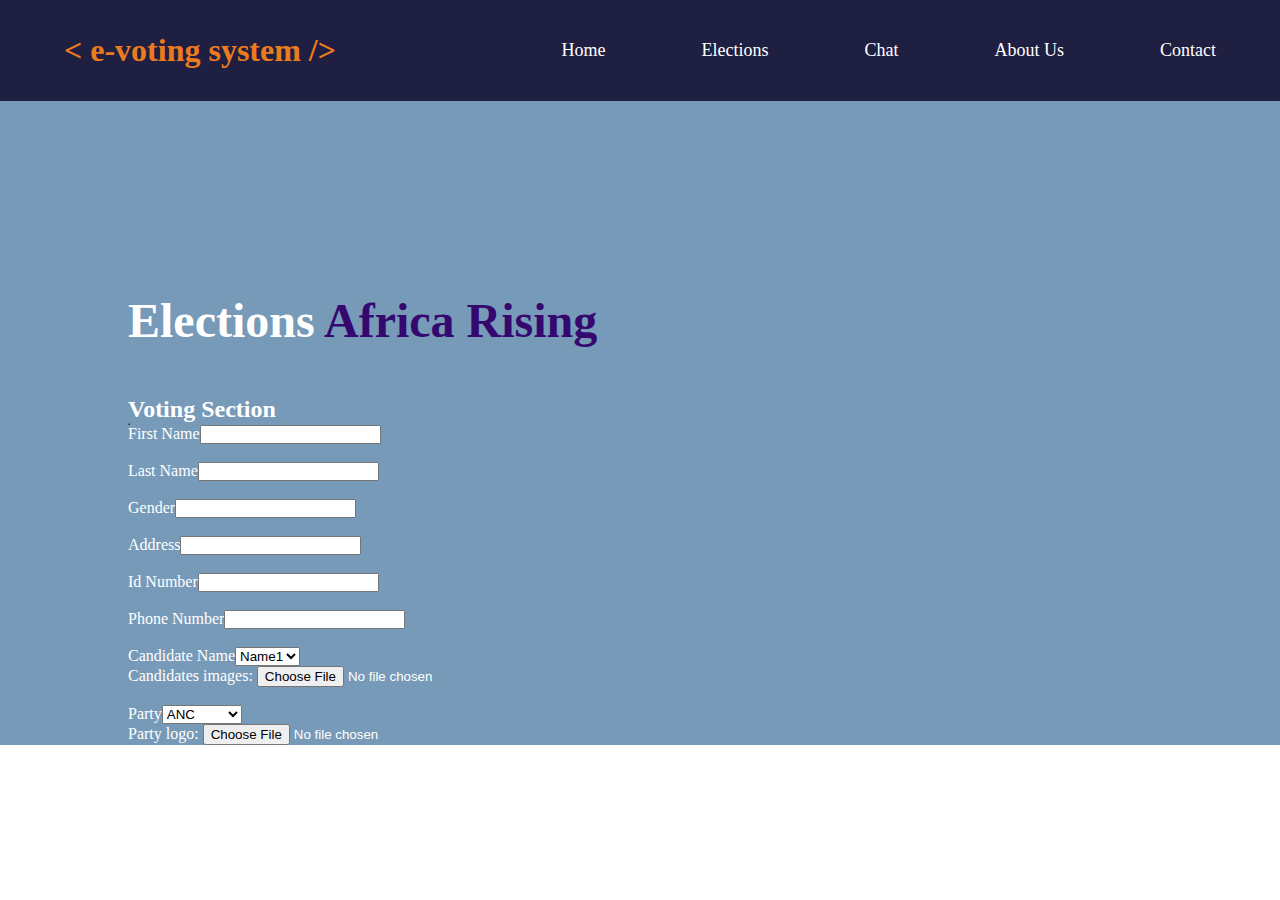
==== index.html @ f374cfd7 "first commit" ====
<!DOCTYPE html>
<html lang="en">

<head>
    <meta charset="viewport" content="width=device-width, intitial-scale=1.0">
    <title>E-votind System</title>
    <link rel="stylesheet" href="style.css">
</head> 
<body>
    <nav class="nav-bar">
        <h1>< e-voting system /></h1>
        <div class="nav-links">
            <a href="">Home</a>
            <a href="">Elections</a>
            <a href="">Chat</a>
            <a href="">About Us</a>
            <a href="">Contact</a>
        </div>    
    </nav>
    <section class="hero">
        <div class="home-desc">
            <div class="home-content ">
                <h1>Elections<span class="name-styles"> Africa Rising</h1>
 </body>
<body>   
 <h2>Voting Section</h2>
 <h3></h3>
 <table border="1"></table>
 <body>
  <link rel="stylesheet" type="text/css" href="voting.css">

 <div>
    <td>First Name</td><td><input type="text"><br><br>
    </div>
  <div>
    <td>Last Name</td><td><input type="text"><br><br>
    </div>
    <div>
    <td>Gender</td><td><input type="text"><br><br>
    </div>
  <div>
    <td>Address</td><td><input type="text"><br><br>
    </div>
   <div>
    <td>Id Number</td><td><input type="number"><br><br>
    </div>
   <div>
    <td>Phone Number</td><td><input type="number"><br><br>
    </div>

<div>
    <td>Candidate Name</td><td><select>  
        <option>Name1</option>
        <option>Name2</option>
        <option>Name3</option>
        <option>Name4</option>
        <option>Name5</option>
        <option>Name6</option>
        <option>Name7</option>
        </select>
</div> 
Candidates images: <input type="file" name="image"><br><br>
<div>
    <td>Party</td><td><select>
        <option>ANC</option>
        <option>DA</option>
        <option>EFF</option>
        <option>IFP</option>
        <option>COPE</option>
        <option>ZANO PF</option>
        <option>CP</option>
        </select>
</div>
Party logo: <input type="file" name="file">
</body>

</body>   
</html>
---- style.css ----
*{
    margin: 0;
    padding: 0;
    box-sizing: border-box;   
    }
    .nav-bar{
        display: flex;
        justify-content: space-between;
        align-items: center;
        background-color:rgb(31, 31, 66);
        color: rgb(236, 123, 30);
        padding: 2rem 4rem;
    }
    .nav-links{
        display: flex;
        gap: 6rem;
    }
    .nav-links > a{
        text-decoration: none;
        color: white;
        font-size: 18px;
        cursor: pointer;
    }
    .hero {
        background-color: rgb(119, 154, 185);
        min-height: 70vh;
    }
    .home-desc {
        display: flex;
        justify-content: space-between;
        width: 80%;
        margin: auto;
        padding-top: 12rem;
        color:white;
    }
    .home-content {
        width: 50%;
    }
    .home-content > h1 {
        font-size: 3rem;
        margin-bottom: 3rem;
        width: 100%;
    }
    .name-styles {
        color: rgb(53, 8, 112);
    }
   
.container{
    width: 100%;
    height: 100vh;
    background-image:  linear-gradient(to right, #1c00f2, #453f96);
    display: flex;
    align-items: center;
    justify-content: center;
    color: #fff;
}
.chatbox{
    background: #1d61c2;
    width: 30;
    min-width: 150px;
    display: flex;
}
.col-1{
    flex: 1;
}
.col-2{
    flex-basis: 150px;
    background: #3874c9;
}
.msg-row{
    display: flex;
    align-items: center;
    margin: 30px;
}
msg-text{
    background: rgba(225,255,255,0.1);
    padding: 15px 30px;
    border-radius: 8px;
    flex-basis: 70%;
    font-weight: 150;
}
.msg-text h2{
    font-weight: 250;
    font-size: 22px;
    margin: 10px;  
}
.msg-img{
    width: 40px;
    border-radius: 50%;
    margin: 0 20px;
}
.msg-row2{
    justify-content: flex-end;    
}
.col-1{
    border: 0;
    outline: none;
    padding: 15px 30px;
    background: #3874c9;
    color: #fff;
    width: 100%;
    font-size: 16px;
    font-weight: 150;
}
::placeholder{
    color: #fff
}
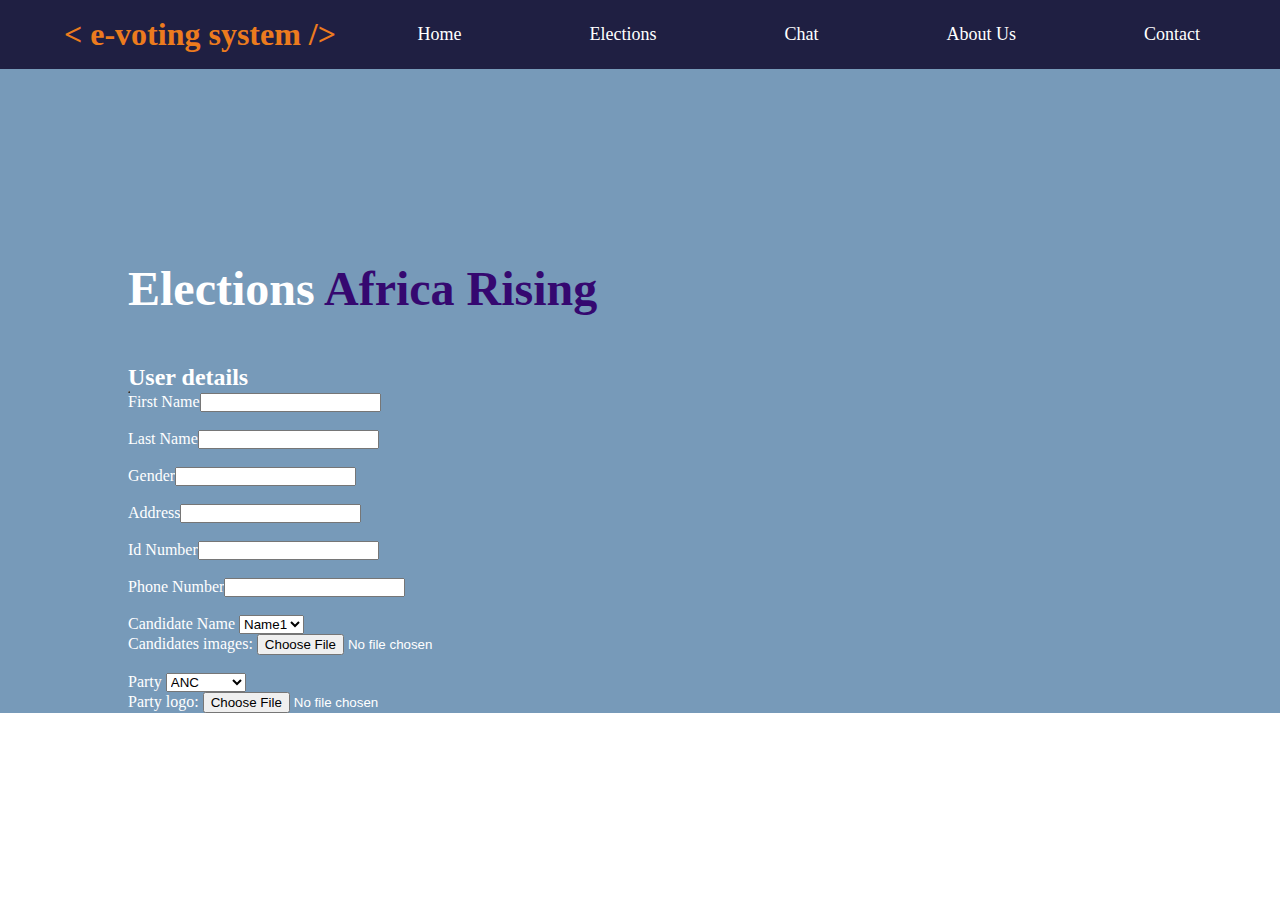
==== commit 5ef03ed3: "Add files via upload" ====
--- a/index.html
+++ b/index.html
@@ -1,78 +1,94 @@
-<!DOCTYPE html>
-<html lang="en">
-
-<head>
-    <meta charset="viewport" content="width=device-width, intitial-scale=1.0">
-    <title>E-votind System</title>
-    <link rel="stylesheet" href="style.css">
-</head> 
-<body>
-    <nav class="nav-bar">
-        <h1>< e-voting system /></h1>
-        <div class="nav-links">
-            <a href="">Home</a>
-            <a href="">Elections</a>
-            <a href="">Chat</a>
-            <a href="">About Us</a>
-            <a href="">Contact</a>
-        </div>    
-    </nav>
-    <section class="hero">
-        <div class="home-desc">
-            <div class="home-content ">
-                <h1>Elections<span class="name-styles"> Africa Rising</h1>
- </body>
-<body>   
- <h2>Voting Section</h2>
- <h3></h3>
- <table border="1"></table>
- <body>
-  <link rel="stylesheet" type="text/css" href="voting.css">
-
- <div>
-    <td>First Name</td><td><input type="text"><br><br>
-    </div>
-  <div>
-    <td>Last Name</td><td><input type="text"><br><br>
-    </div>
-    <div>
-    <td>Gender</td><td><input type="text"><br><br>
-    </div>
-  <div>
-    <td>Address</td><td><input type="text"><br><br>
-    </div>
-   <div>
-    <td>Id Number</td><td><input type="number"><br><br>
-    </div>
-   <div>
-    <td>Phone Number</td><td><input type="number"><br><br>
-    </div>
-
-<div>
-    <td>Candidate Name</td><td><select>  
-        <option>Name1</option>
-        <option>Name2</option>
-        <option>Name3</option>
-        <option>Name4</option>
-        <option>Name5</option>
-        <option>Name6</option>
-        <option>Name7</option>
-        </select>
-</div> 
-Candidates images: <input type="file" name="image"><br><br>
-<div>
-    <td>Party</td><td><select>
-        <option>ANC</option>
-        <option>DA</option>
-        <option>EFF</option>
-        <option>IFP</option>
-        <option>COPE</option>
-        <option>ZANO PF</option>
-        <option>CP</option>
-        </select>
-</div>
-Party logo: <input type="file" name="file">
-</body>
-
-</body>   
-</html>+<!DOCTYPE html>
+<html lang="en">
+
+<head>
+    <meta charset="viewport" content="width=device-width, intitial-scale=1.0">
+    <title>E-votind System</title>
+    <link rel="stylesheet" href="style.css">
+    <script src="script.js"></script>
+
+    
+</head> 
+<body>
+    <nav class="nav-bar">
+        <h1>< e-voting system /></h1>
+        <div class="nav-links">
+            <a href="">Home</a>
+            <a href="">Elections</a>
+            <a href="">Chat</a>
+            <a href="">About Us</a>
+            <a href="">Contact</a>
+        </div>    
+    </nav>
+    <section class="hero">
+        <div class="home-desc">
+            <div class="home-content ">
+                <h1>Elections<span class="name-styles"> Africa Rising</h1>
+ </body>
+<body>   
+ <h2>User details</details></h2>
+ <h3></h3>
+ <table border="1"></table>
+ <body>
+  <link rel="stylesheet" type="text/css" href="style.css">
+
+ <div>
+    <td>First Name</td><td><input type="text"><br><br>
+    </div>
+  <div>
+    <td>Last Name</td><td><input type="text"><br><br>
+    </div>
+    <div>
+    <td>Gender</td><td><input type="text"><br><br>
+    </div>
+  <div>
+    <td>Address</td><td><input type="text"><br><br>
+    </div>
+   <div>
+    <td>Id Number</td><td><input type="number"><br><br>
+    </div>
+   <div>
+    <td>Phone Number</td><td><input type="number"><br><br>
+    </div>
+
+<div>
+    <td>Candidate Name</td>
+    <td>
+        <select id="candidate">
+        <option>Name1</option>
+        <option>Name2</option>
+        <option>Name3</option>
+        <option>Name4</option>
+        <option>Name5</option>
+        <option>Name6</option>
+        <option>Name7</option>
+
+    </select>
+   </td>                
+</div> 
+
+Candidates images: <input type="file" name="image"><br><br>
+<div>
+    <td>Party</td>
+        <td>
+        <select id="party">
+        <option>ANC</option>
+        <option>DA</option>
+        <option>EFF</option>
+        <option>IFP</option>
+        <option>COPE</option>
+        <option>ZANO PF</option>
+        <option>CP</option>
+
+        </select>
+     </td>   
+</div>
+
+Party logo: <input type="file" name="file">
+
+
+
+</body>   
+</html>
+
+
--- a/style.css
+++ b/style.css
@@ -1,111 +1,129 @@
-*{
-    margin: 0;
-    padding: 0;
-    box-sizing: border-box;   
-    }
-    .nav-bar{
-        display: flex;
-        justify-content: space-between;
-        align-items: center;
-        background-color:rgb(31, 31, 66);
-        color: rgb(236, 123, 30);
-        padding: 2rem 4rem;
-    }
-    .nav-links{
-        display: flex;
-        gap: 6rem;
-    }
-    .nav-links > a{
-        text-decoration: none;
-        color: white;
-        font-size: 18px;
-        cursor: pointer;
-    }
-    .hero {
-        background-color: rgb(119, 154, 185);
-        min-height: 70vh;
-    }
-    .home-desc {
-        display: flex;
-        justify-content: space-between;
-        width: 80%;
-        margin: auto;
-        padding-top: 12rem;
-        color:white;
-    }
-    .home-content {
-        width: 50%;
-    }
-    .home-content > h1 {
-        font-size: 3rem;
-        margin-bottom: 3rem;
-        width: 100%;
-    }
-    .name-styles {
-        color: rgb(53, 8, 112);
-    }
-   
-.container{
-    width: 100%;
-    height: 100vh;
-    background-image:  linear-gradient(to right, #1c00f2, #453f96);
-    display: flex;
-    align-items: center;
-    justify-content: center;
-    color: #fff;
-}
-.chatbox{
-    background: #1d61c2;
-    width: 30;
-    min-width: 150px;
-    display: flex;
-}
-.col-1{
-    flex: 1;
-}
-.col-2{
-    flex-basis: 150px;
-    background: #3874c9;
-}
-.msg-row{
-    display: flex;
-    align-items: center;
-    margin: 30px;
-}
-msg-text{
-    background: rgba(225,255,255,0.1);
-    padding: 15px 30px;
-    border-radius: 8px;
-    flex-basis: 70%;
-    font-weight: 150;
-}
-.msg-text h2{
-    font-weight: 250;
-    font-size: 22px;
-    margin: 10px;  
-}
-.msg-img{
-    width: 40px;
-    border-radius: 50%;
-    margin: 0 20px;
-}
-.msg-row2{
-    justify-content: flex-end;    
-}
-.col-1{
-    border: 0;
-    outline: none;
-    padding: 15px 30px;
-    background: #3874c9;
-    color: #fff;
-    width: 100%;
-    font-size: 16px;
-    font-weight: 150;
-}
-::placeholder{
-    color: #fff
-}
-  
-  
-
-
+*{
+    margin: 0;
+    padding: 0;
+    box-sizing: border-box;   
+    }
+    .nav-bar{
+        display: flex;
+        justify-content: space-between;
+        align-items: center;
+        background-color:rgb(31, 31, 66);
+        color: rgb(236, 123, 30);
+        padding: 2rem 4rem;
+    }
+    .nav-links{
+        display: flex;
+        gap: 6rem;
+    }
+    .nav-links > a{
+        text-decoration: none;
+        color: white;
+        font-size: 18px;
+        cursor: pointer;
+    }
+    .hero {
+        background-color: rgb(119, 154, 185);
+        min-height: 70vh;
+    }
+    .home-desc {
+        display: flex;
+        justify-content: space-between;
+        width: 80%;
+        margin: auto;
+        padding-top: 12rem;
+        color:white;
+    }
+    .home-content {
+        width: 50%;
+    }
+    .home-content > h1 {
+        font-size: 3rem;
+        margin-bottom: 3rem;
+        width: 100%;
+    }
+    .name-styles {
+        color: rgb(53, 8, 112);
+    }
+   
+.container{
+    width: 100%;
+    height: 100vh;
+    background-image:  linear-gradient(to right, #1c00f2, #453f96);
+    display: flex;
+    align-items: center;
+    justify-content: center;
+    color: #fff;
+}
+.chatbox{
+    background: #1d61c2;
+    width: 30;
+    min-width: 150px;
+    display: flex;
+}
+.col-1{
+    flex: 1;
+}
+.col-2{
+    flex-basis: 150px;
+    background: #3874c9;
+}
+.msg-row{
+    display: flex;
+    align-items: center;
+    margin: 30px;
+}
+msg-text{
+    background: rgba(225,255,255,0.1);
+    padding: 15px 30px;
+    border-radius: 8px;
+    flex-basis: 70%;
+    font-weight: 150;
+}
+.msg-text h2{
+    font-weight: 250;
+    font-size: 22px;
+    margin: 10px;  
+}
+.msg-img{
+    width: 40px;
+    border-radius: 50%;
+    margin: 0 20px;
+}
+.msg-row2{
+    justify-content: flex-end;    
+}
+.col-1{
+    border: 0;
+    outline: none;
+    padding: 15px 30px;
+    background: #3874c9;
+    color: #fff;
+    width: 100%;
+    font-size: 16px;
+    font-weight: 150;
+}
+.nav-bar {
+    display: flex;
+    justify-content: space-between;
+    align-items: center;
+    background-color: rgb(31, 31, 66);
+    color: rgb(236, 123, 30);
+    padding: 1rem 4rem;
+}
+
+.nav-links a {
+    text-decoration: none;
+    color: white;
+    font-size: 18px;
+    margin: 0 1rem;
+}
+
+.nav-links a:hover {
+    color: rgb(236, 153, 30);
+}
+
+
+  
+  
+
+
--- a/style.css
+++ b/style.css
@@ -1,111 +1,129 @@
-*{
-    margin: 0;
-    padding: 0;
-    box-sizing: border-box;   
-    }
-    .nav-bar{
-        display: flex;
-        justify-content: space-between;
-        align-items: center;
-        background-color:rgb(31, 31, 66);
-        color: rgb(236, 123, 30);
-        padding: 2rem 4rem;
-    }
-    .nav-links{
-        display: flex;
-        gap: 6rem;
-    }
-    .nav-links > a{
-        text-decoration: none;
-        color: white;
-        font-size: 18px;
-        cursor: pointer;
-    }
-    .hero {
-        background-color: rgb(119, 154, 185);
-        min-height: 70vh;
-    }
-    .home-desc {
-        display: flex;
-        justify-content: space-between;
-        width: 80%;
-        margin: auto;
-        padding-top: 12rem;
-        color:white;
-    }
-    .home-content {
-        width: 50%;
-    }
-    .home-content > h1 {
-        font-size: 3rem;
-        margin-bottom: 3rem;
-        width: 100%;
-    }
-    .name-styles {
-        color: rgb(53, 8, 112);
-    }
-   
-.container{
-    width: 100%;
-    height: 100vh;
-    background-image:  linear-gradient(to right, #1c00f2, #453f96);
-    display: flex;
-    align-items: center;
-    justify-content: center;
-    color: #fff;
-}
-.chatbox{
-    background: #1d61c2;
-    width: 30;
-    min-width: 150px;
-    display: flex;
-}
-.col-1{
-    flex: 1;
-}
-.col-2{
-    flex-basis: 150px;
-    background: #3874c9;
-}
-.msg-row{
-    display: flex;
-    align-items: center;
-    margin: 30px;
-}
-msg-text{
-    background: rgba(225,255,255,0.1);
-    padding: 15px 30px;
-    border-radius: 8px;
-    flex-basis: 70%;
-    font-weight: 150;
-}
-.msg-text h2{
-    font-weight: 250;
-    font-size: 22px;
-    margin: 10px;  
-}
-.msg-img{
-    width: 40px;
-    border-radius: 50%;
-    margin: 0 20px;
-}
-.msg-row2{
-    justify-content: flex-end;    
-}
-.col-1{
-    border: 0;
-    outline: none;
-    padding: 15px 30px;
-    background: #3874c9;
-    color: #fff;
-    width: 100%;
-    font-size: 16px;
-    font-weight: 150;
-}
-::placeholder{
-    color: #fff
-}
-  
-  
-
-
+*{
+    margin: 0;
+    padding: 0;
+    box-sizing: border-box;   
+    }
+    .nav-bar{
+        display: flex;
+        justify-content: space-between;
+        align-items: center;
+        background-color:rgb(31, 31, 66);
+        color: rgb(236, 123, 30);
+        padding: 2rem 4rem;
+    }
+    .nav-links{
+        display: flex;
+        gap: 6rem;
+    }
+    .nav-links > a{
+        text-decoration: none;
+        color: white;
+        font-size: 18px;
+        cursor: pointer;
+    }
+    .hero {
+        background-color: rgb(119, 154, 185);
+        min-height: 70vh;
+    }
+    .home-desc {
+        display: flex;
+        justify-content: space-between;
+        width: 80%;
+        margin: auto;
+        padding-top: 12rem;
+        color:white;
+    }
+    .home-content {
+        width: 50%;
+    }
+    .home-content > h1 {
+        font-size: 3rem;
+        margin-bottom: 3rem;
+        width: 100%;
+    }
+    .name-styles {
+        color: rgb(53, 8, 112);
+    }
+   
+.container{
+    width: 100%;
+    height: 100vh;
+    background-image:  linear-gradient(to right, #1c00f2, #453f96);
+    display: flex;
+    align-items: center;
+    justify-content: center;
+    color: #fff;
+}
+.chatbox{
+    background: #1d61c2;
+    width: 30;
+    min-width: 150px;
+    display: flex;
+}
+.col-1{
+    flex: 1;
+}
+.col-2{
+    flex-basis: 150px;
+    background: #3874c9;
+}
+.msg-row{
+    display: flex;
+    align-items: center;
+    margin: 30px;
+}
+msg-text{
+    background: rgba(225,255,255,0.1);
+    padding: 15px 30px;
+    border-radius: 8px;
+    flex-basis: 70%;
+    font-weight: 150;
+}
+.msg-text h2{
+    font-weight: 250;
+    font-size: 22px;
+    margin: 10px;  
+}
+.msg-img{
+    width: 40px;
+    border-radius: 50%;
+    margin: 0 20px;
+}
+.msg-row2{
+    justify-content: flex-end;    
+}
+.col-1{
+    border: 0;
+    outline: none;
+    padding: 15px 30px;
+    background: #3874c9;
+    color: #fff;
+    width: 100%;
+    font-size: 16px;
+    font-weight: 150;
+}
+.nav-bar {
+    display: flex;
+    justify-content: space-between;
+    align-items: center;
+    background-color: rgb(31, 31, 66);
+    color: rgb(236, 123, 30);
+    padding: 1rem 4rem;
+}
+
+.nav-links a {
+    text-decoration: none;
+    color: white;
+    font-size: 18px;
+    margin: 0 1rem;
+}
+
+.nav-links a:hover {
+    color: rgb(236, 153, 30);
+}
+
+
+  
+  
+
+
